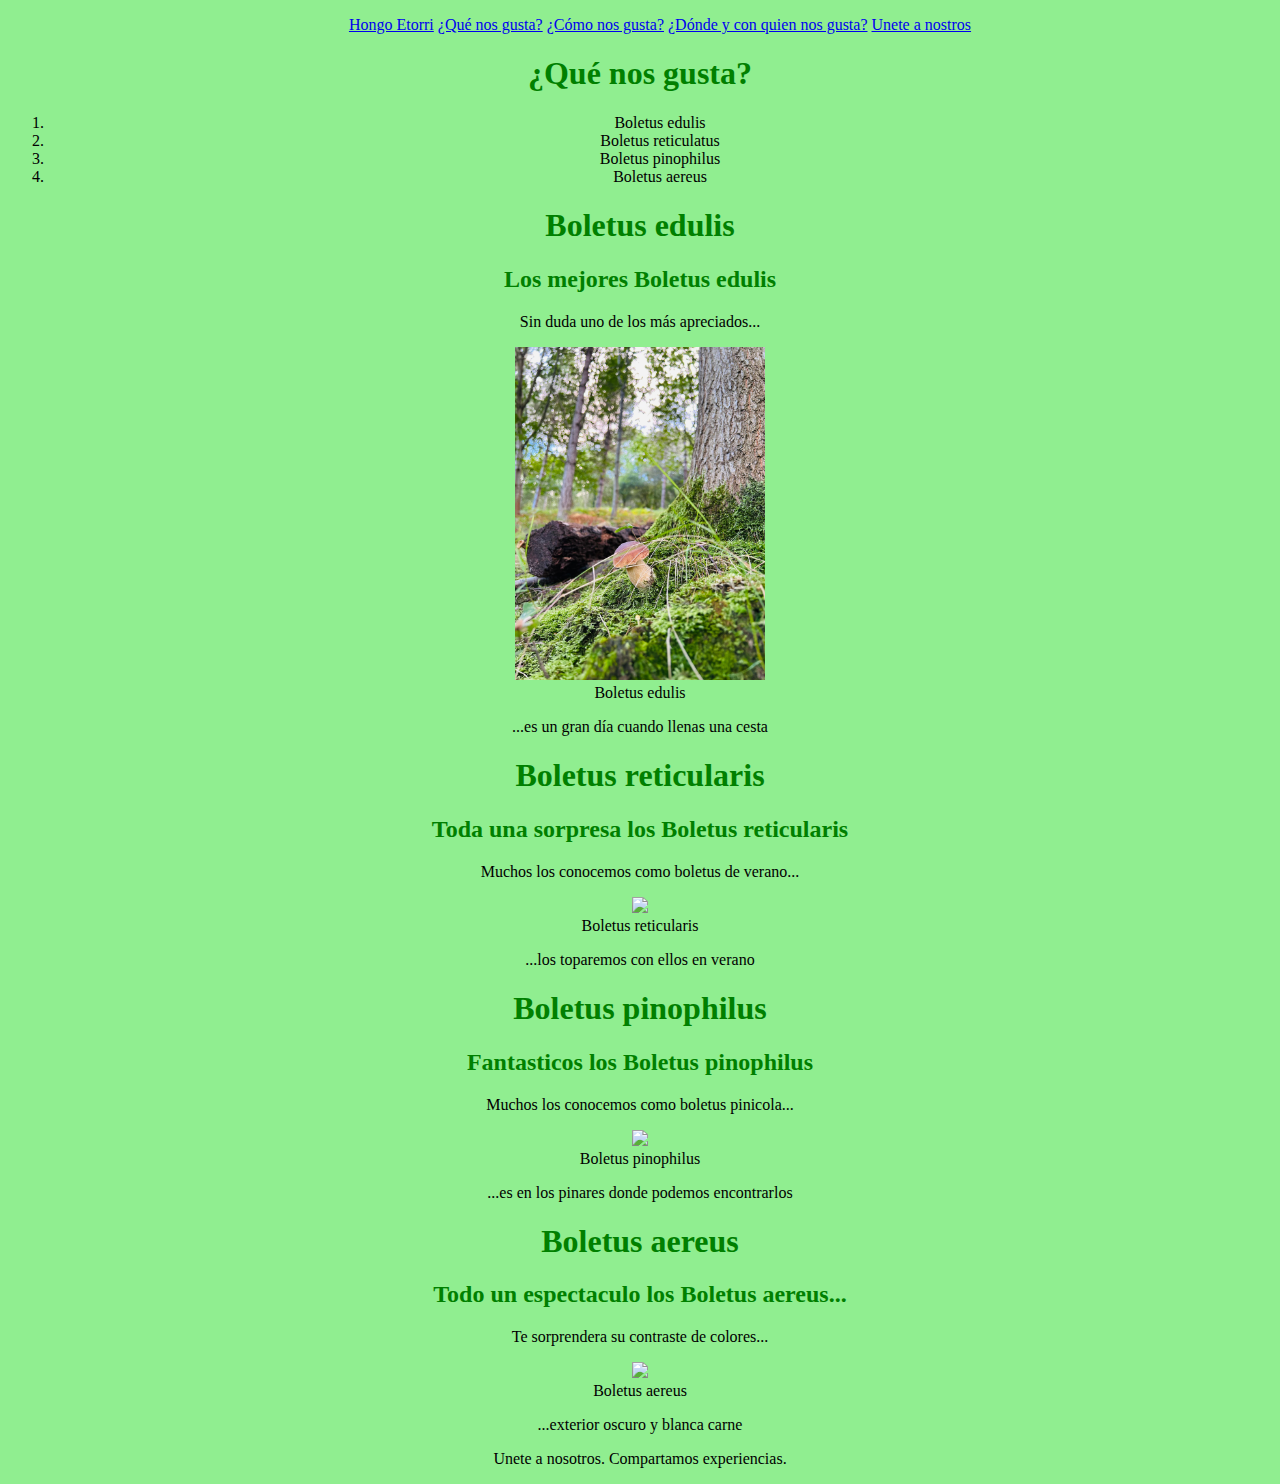
==== Pagina1.html @ 87cf8764 "Update Pagina1.html" ====
<!DOCTYPE html>
<html>
  <head>
    <meta charset="utf-8">
    <meta name="description" content="Sociedad gastronomica y cultural Hongo Etorri">
    <meta name="keywords" content="HTML5, CSS3, JavaScript">
    <title>Hongo Etorri</title>
     <link rel="stylesheet" href="https://igsantamaria.github.io/2425igsantamaria/estilos/estilos.css">
  </head>
  <body>
         <ul>
          <tr>
            <td><a href="https://igsantamaria.github.io/2425igsantamaria/index.html">Hongo Etorri</a></td>
            <td><a href="https://igsantamaria.github.io/2425igsantamaria/Pagina1.html">¿Qué nos gusta?</a></td>
            <td><a href="https://igsantamaria.github.io/2425igsantamaria/Pagina2.html">¿Cómo nos gusta?</a></td>
            <td><a href="https://igsantamaria.github.io/2425igsantamaria/Pagina3.html">¿Dónde y con quien nos gusta?</a></td>
            <td><a href="https://igsantamaria.github.io/2425igsantamaria/Pagina4.html">Unete a nostros</a></td>
          </tr>
        </ul>
     <h1>¿Qué nos gusta?</h1>
        <ol>
          <li>Boletus edulis </li>
          <li>Boletus reticulatus </li>
          <li>Boletus pinophilus</li>
          <li>Boletus aereus</li>
        </ol>
      <h1>Boletus edulis</h1>
        <h2>Los mejores Boletus edulis</h2>
        <p>Sin duda uno de los más apreciados...</p>
          <figure><img src="https://igsantamaria.github.io/2425igsantamaria/img/boletusedulis.jpg" width="250">
          <figcaption>Boletus edulis</figcaption></figure>
        <p>...es un gran día cuando llenas una cesta</p>   
      <h1>Boletus reticularis</h1>
        <h2>Toda una sorpresa los Boletus reticularis</h2>        
        <p>Muchos los conocemos como boletus de verano...</p>
          <figure><img src="https://birt2324.000webhostapp.com/imagenes/manzanas.jpg" width="250">
          <figcaption> Boletus reticularis</figcaption></figure>
            <p>...los toparemos con ellos en verano</p>
      <h1>Boletus pinophilus</h1>
        <h2>Fantasticos los Boletus pinophilus</h2>        
        <p>Muchos los conocemos como boletus pinicola...</p>
          <figure><img src="https://birt2324.000webhostapp.com/imagenes/manzanas.jpg" width="250">
          <figcaption> Boletus pinophilus</figcaption></figure>
            <p>...es en los pinares donde podemos encontrarlos</p>
      <h1>Boletus aereus</h1>
         <h2>Todo un espectaculo los Boletus aereus...</h2>
         <p>Te sorprendera su contraste de colores...</p>
          <figure><img src="https://birt2324.000webhostapp.com/imagenes/uvas.jpg" width="250">
          <figcaption> Boletus aereus</figcaption></figure>
         <p>...exterior oscuro y blanca carne</p>
       <blockquote>Unete a nosotros. Compartamos experiencias.</blockquote>  
  </body>
</html>
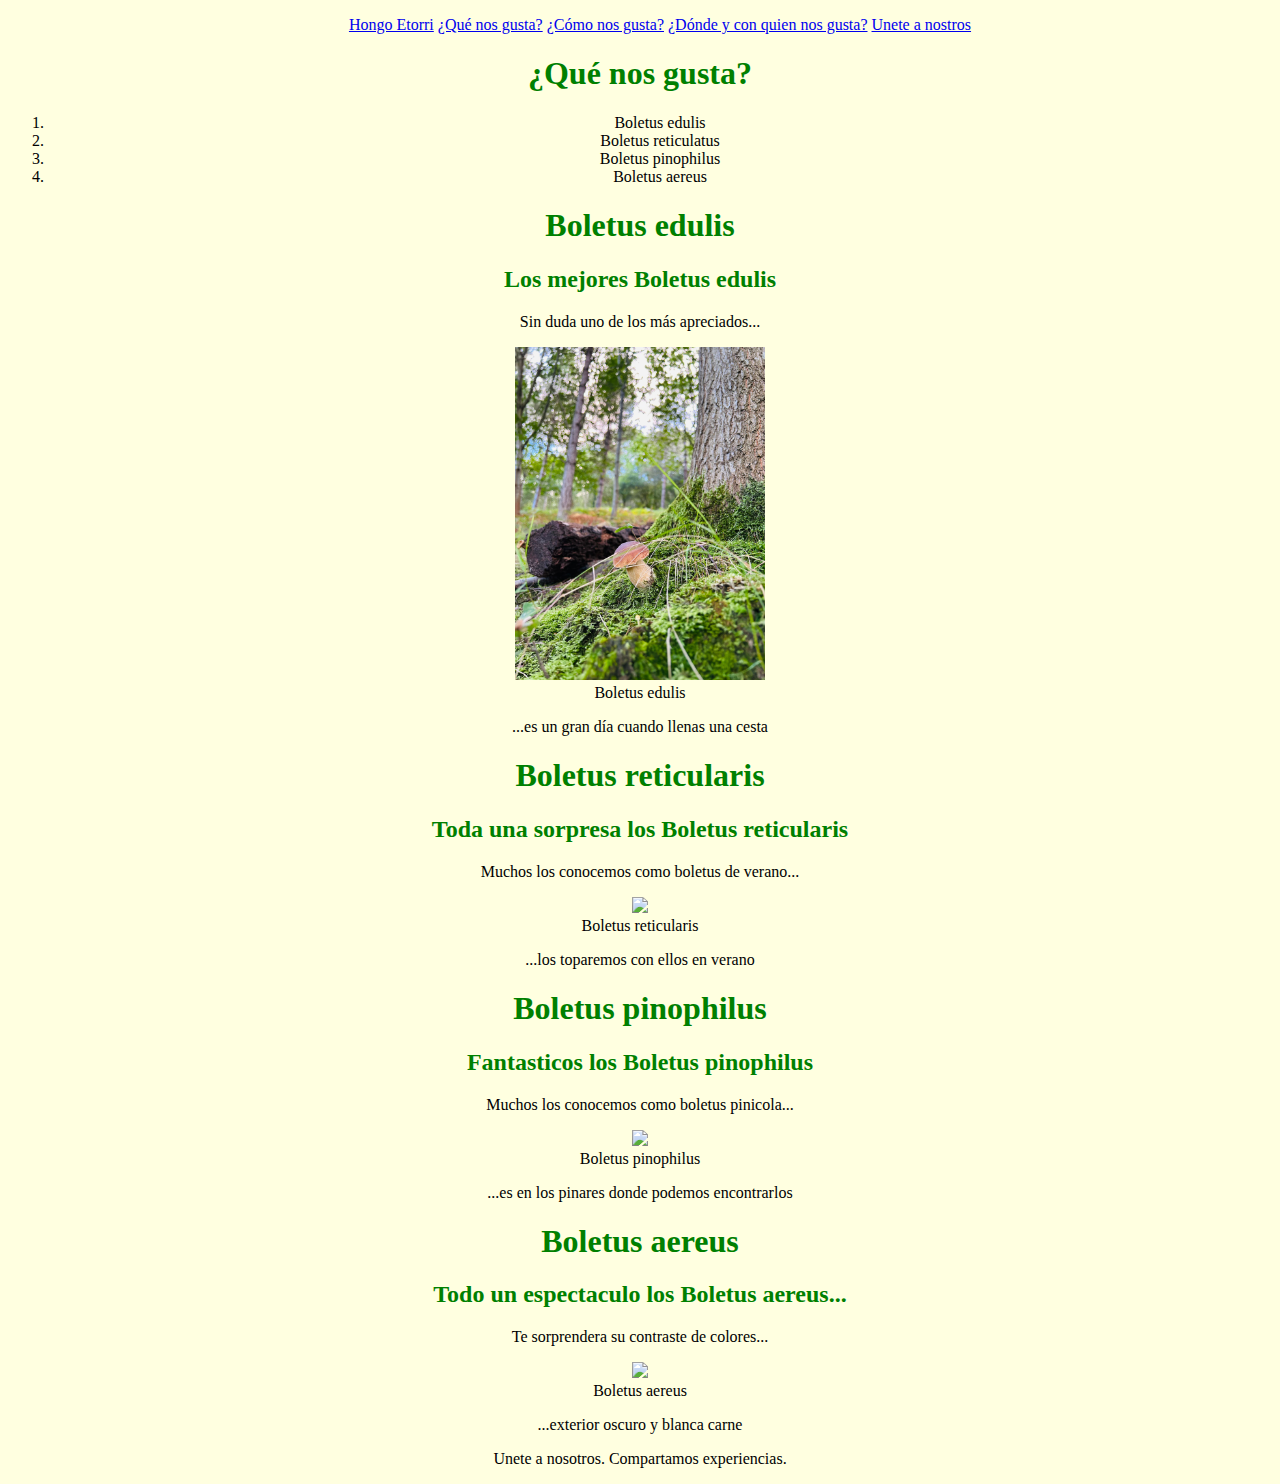
==== commit ae7253b0: "Update Pagina1.html" ====
--- a/Pagina1.html
+++ b/Pagina1.html
@@ -5,7 +5,7 @@
     <meta name="description" content="Sociedad gastronomica y cultural Hongo Etorri">
     <meta name="keywords" content="HTML5, CSS3, JavaScript">
     <title>Hongo Etorri</title>
-     <link rel="stylesheet" href="https://igsantamaria.github.io/2425igsantamaria/estilos/estilos.css">
+     <link rel="stylesheet" href="../estilos/estilos.css">
   </head>
   <body>
          <ul>
@@ -27,7 +27,7 @@
       <h1>Boletus edulis</h1>
         <h2>Los mejores Boletus edulis</h2>
         <p>Sin duda uno de los más apreciados...</p>
-          <figure><img src="https://igsantamaria.github.io/2425igsantamaria/img/boletusedulis.jpg" width="250">
+          <figure><img src="../img/boletusedulis.jpg" width="250">
           <figcaption>Boletus edulis</figcaption></figure>
         <p>...es un gran día cuando llenas una cesta</p>   
       <h1>Boletus reticularis</h1>
--- a/estilos/estilos.css
+++ b/estilos/estilos.css
@@ -0,0 +1,19 @@
+body {
+  background-color: lightyellow;
+  text-align: center;
+}
+
+h1 {
+  color: green;
+}
+
+h2 {
+  color: green;
+}
+
+p {
+  font-family: verdana;
+  front-size: 20px; 
+  align: center;
+}
+
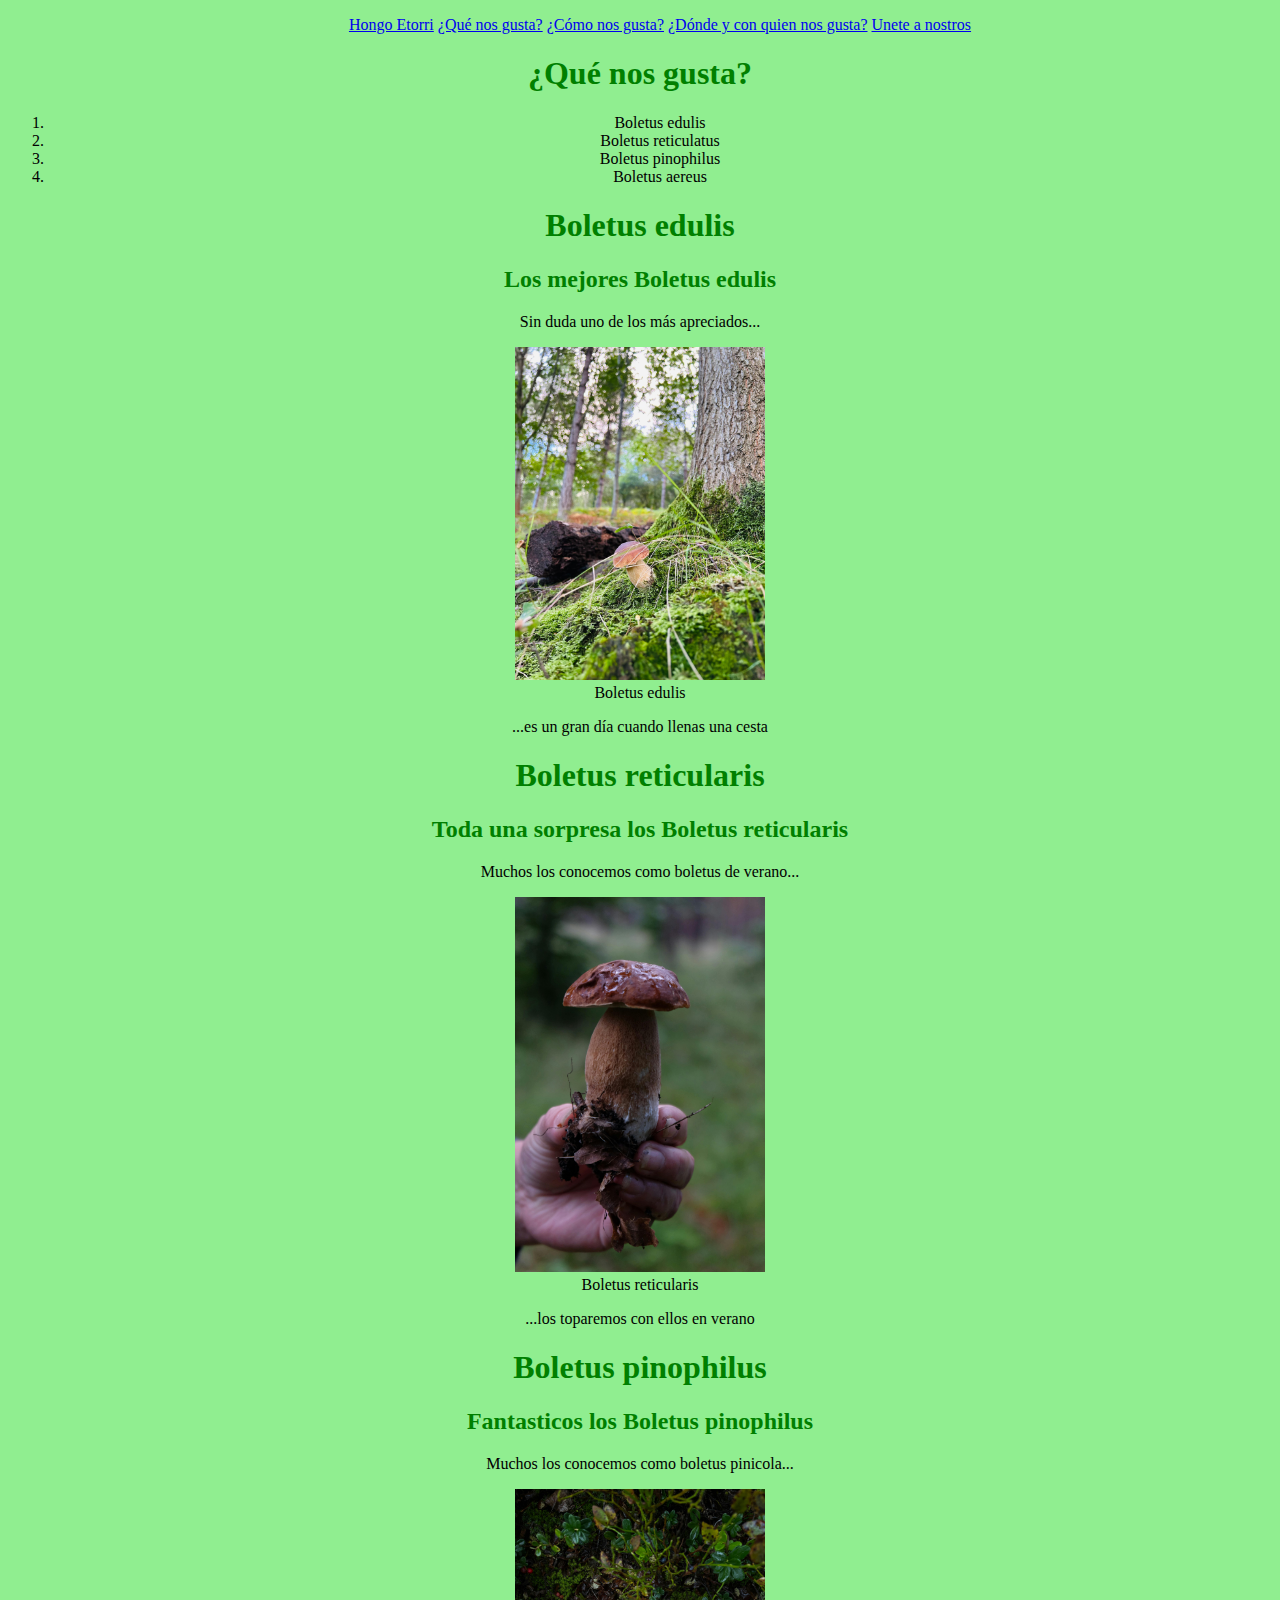
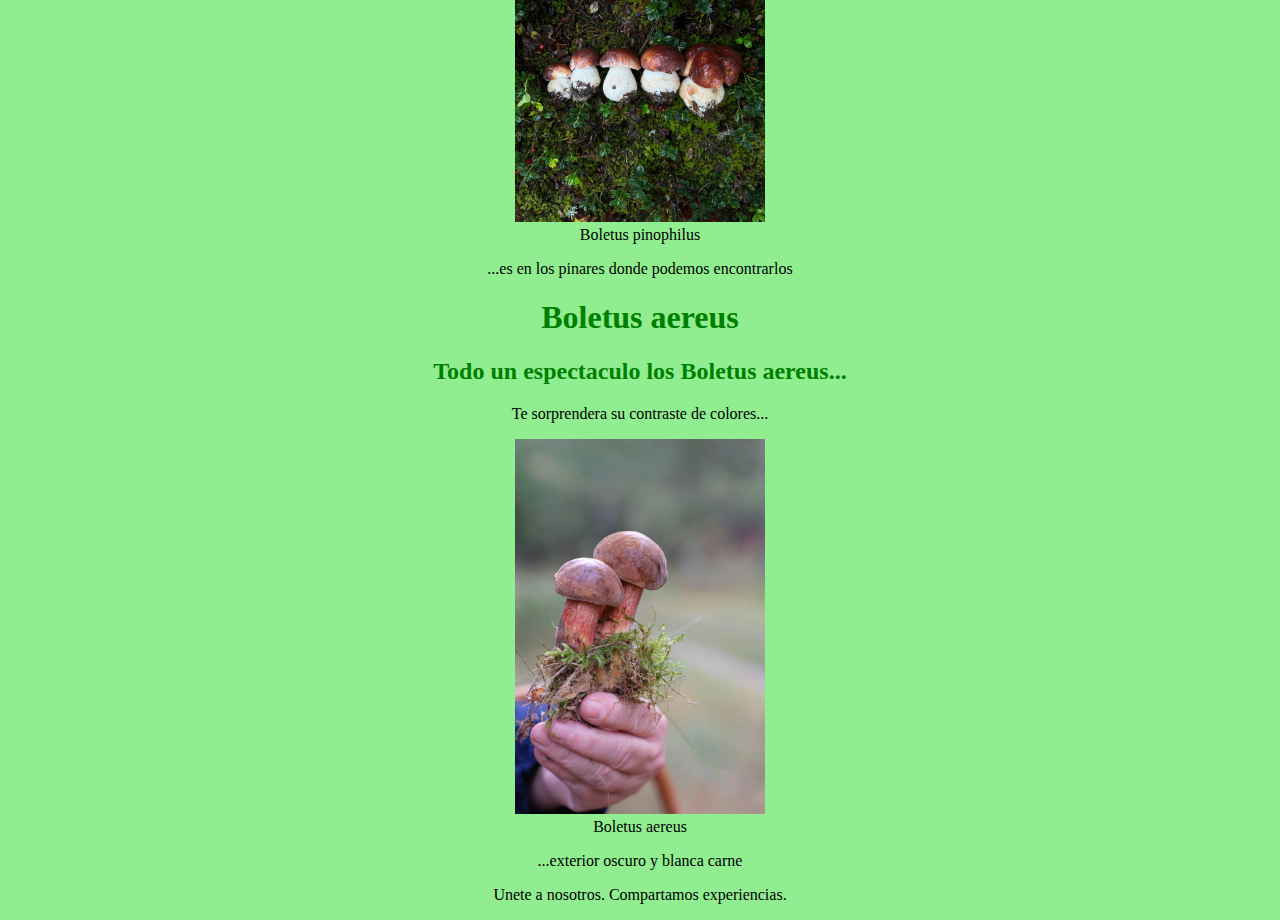
==== commit 1dd793f0: "Update Pagina1.html" ====
--- a/Pagina1.html
+++ b/Pagina1.html
@@ -5,7 +5,7 @@
     <meta name="description" content="Sociedad gastronomica y cultural Hongo Etorri">
     <meta name="keywords" content="HTML5, CSS3, JavaScript">
     <title>Hongo Etorri</title>
-     <link rel="stylesheet" href="../estilos/estilos.css">
+     <link rel="stylesheet" href="./estilos/estilos.css">
   </head>
   <body>
          <ul>
@@ -27,25 +27,25 @@
       <h1>Boletus edulis</h1>
         <h2>Los mejores Boletus edulis</h2>
         <p>Sin duda uno de los más apreciados...</p>
-          <figure><img src="../img/boletusedulis.jpg" width="250">
+          <figure><img src="./img/boletusedulis.jpg" width="250">
           <figcaption>Boletus edulis</figcaption></figure>
         <p>...es un gran día cuando llenas una cesta</p>   
       <h1>Boletus reticularis</h1>
         <h2>Toda una sorpresa los Boletus reticularis</h2>        
         <p>Muchos los conocemos como boletus de verano...</p>
-          <figure><img src="https://birt2324.000webhostapp.com/imagenes/manzanas.jpg" width="250">
+          <figure><img src="./img/b13.jpg" width="250">
           <figcaption> Boletus reticularis</figcaption></figure>
             <p>...los toparemos con ellos en verano</p>
       <h1>Boletus pinophilus</h1>
         <h2>Fantasticos los Boletus pinophilus</h2>        
         <p>Muchos los conocemos como boletus pinicola...</p>
-          <figure><img src="https://birt2324.000webhostapp.com/imagenes/manzanas.jpg" width="250">
+          <figure><img src="./img/b6.jpg" width="250">
           <figcaption> Boletus pinophilus</figcaption></figure>
             <p>...es en los pinares donde podemos encontrarlos</p>
       <h1>Boletus aereus</h1>
          <h2>Todo un espectaculo los Boletus aereus...</h2>
          <p>Te sorprendera su contraste de colores...</p>
-          <figure><img src="https://birt2324.000webhostapp.com/imagenes/uvas.jpg" width="250">
+          <figure><img src="./img/b14.jpg" width="250">
           <figcaption> Boletus aereus</figcaption></figure>
          <p>...exterior oscuro y blanca carne</p>
        <blockquote>Unete a nosotros. Compartamos experiencias.</blockquote>  
--- a/estilos/estilos.css
+++ b/estilos/estilos.css
@@ -1,5 +1,5 @@
 body {
-  background-color: lightyellow;
+  background-color: lightgreen;
   text-align: center;
 }
 
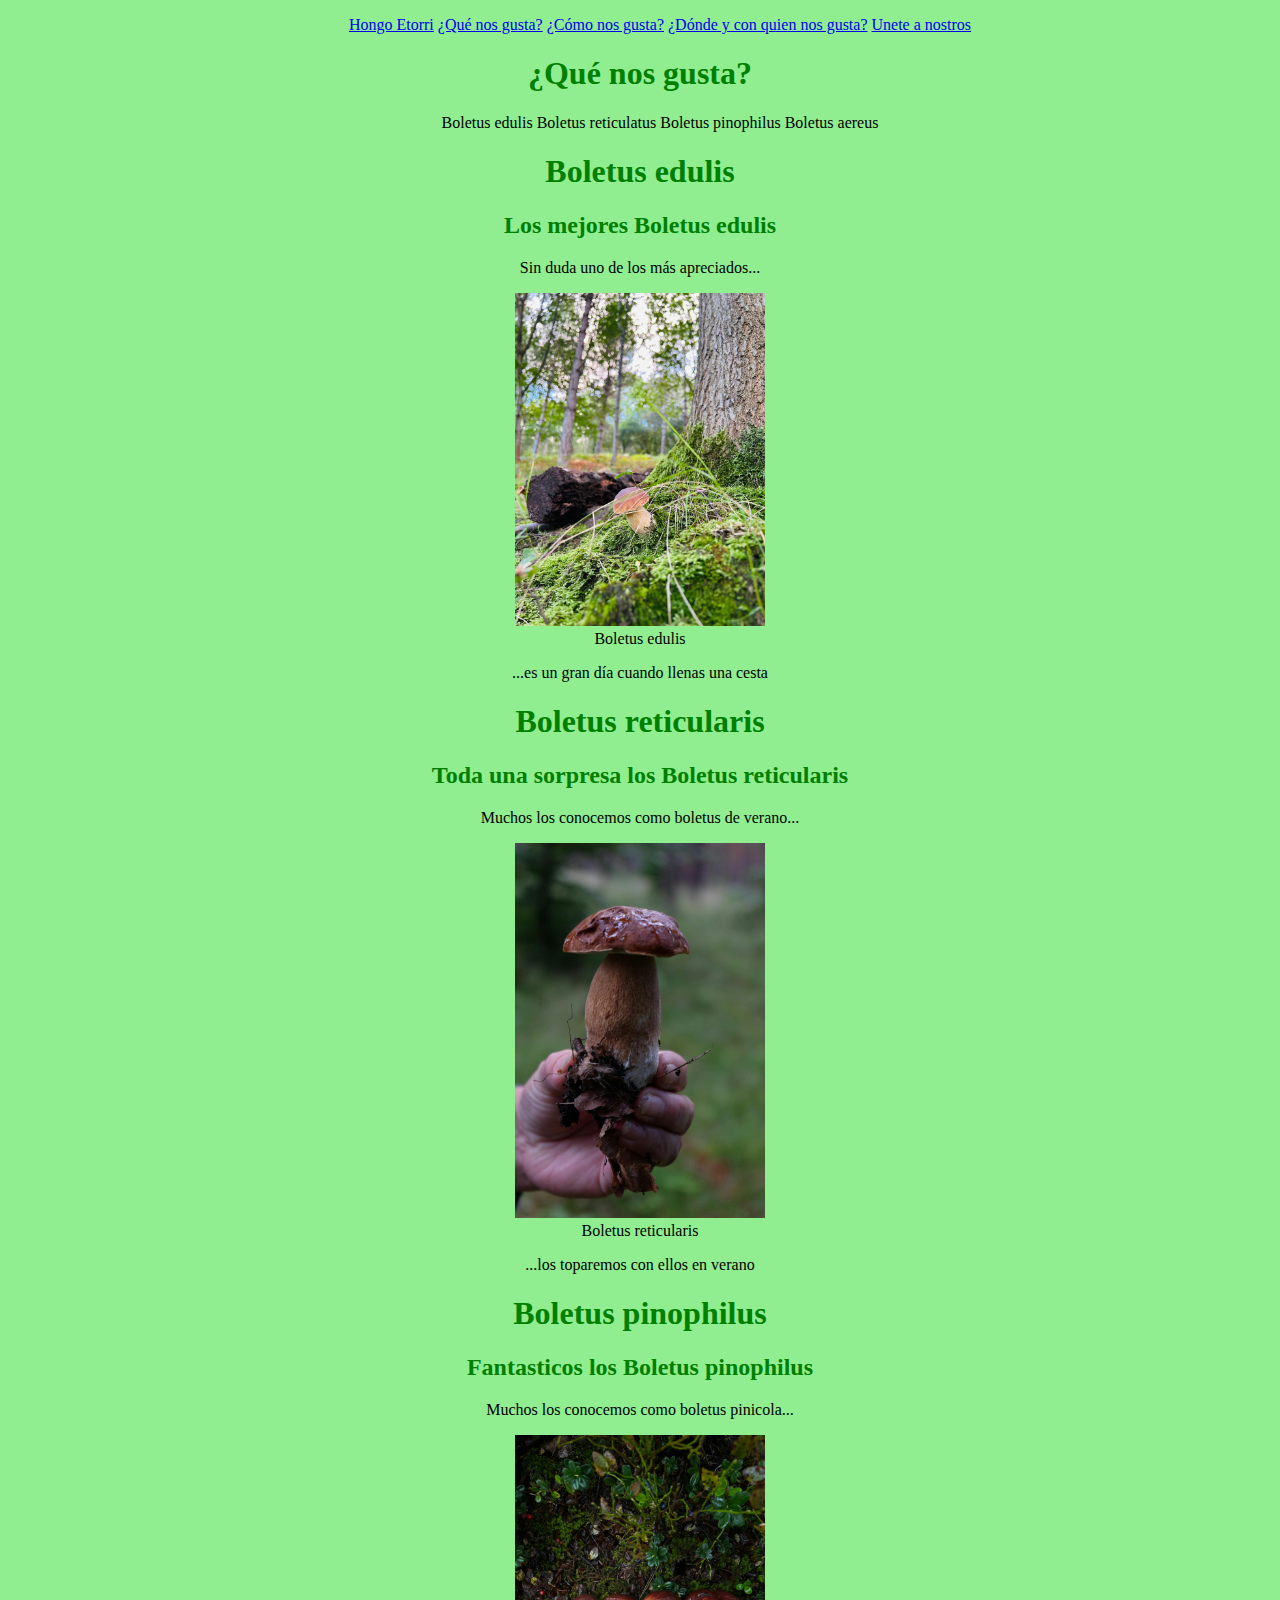
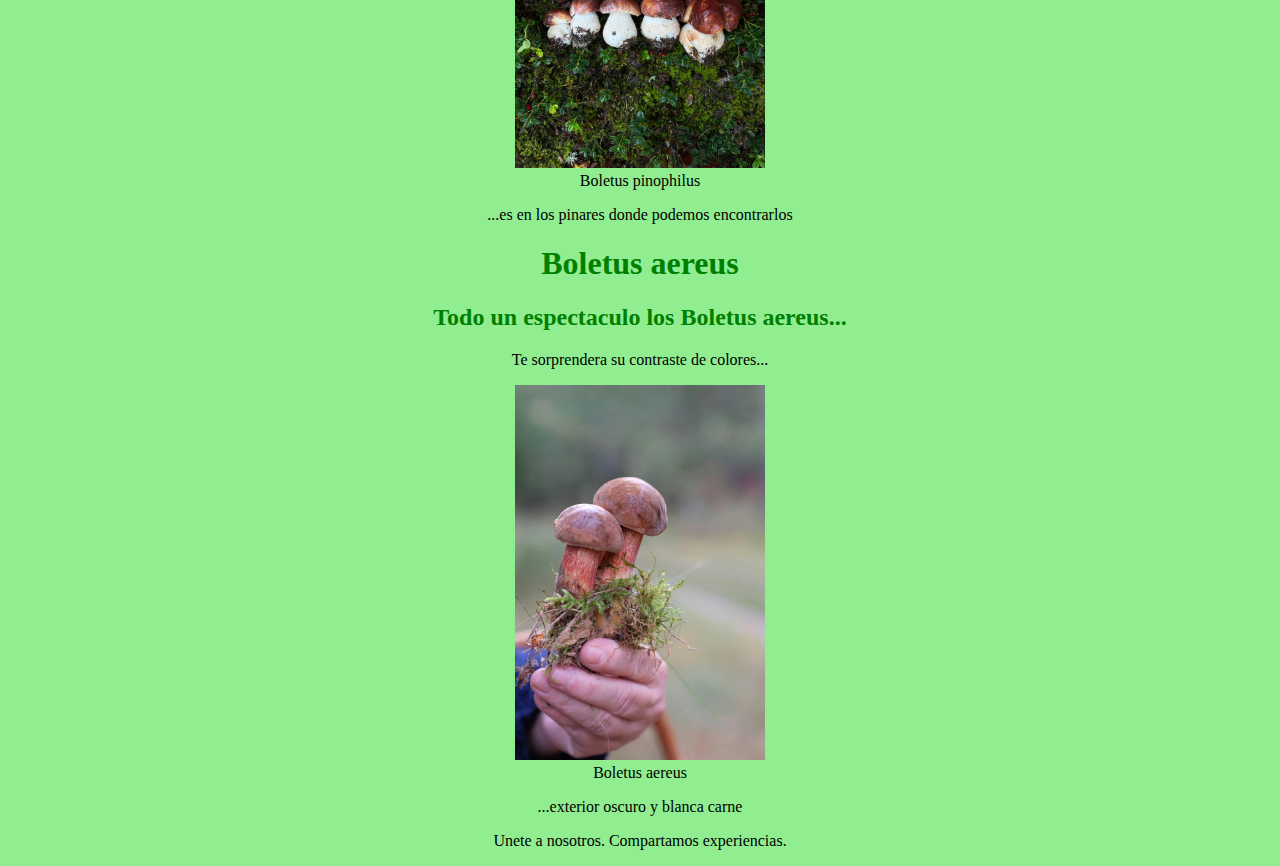
==== commit e966f782: "Update Pagina1.html" ====
--- a/Pagina1.html
+++ b/Pagina1.html
@@ -18,11 +18,11 @@
           </tr>
         </ul>
      <h1>¿Qué nos gusta?</h1>
-        <ol>
-          <li>Boletus edulis </li>
-          <li>Boletus reticulatus </li>
-          <li>Boletus pinophilus</li>
-          <li>Boletus aereus</li>
+        <ol align="center">
+          <td>Boletus edulis </td>
+          <td>Boletus reticulatus </td>
+          <td>Boletus pinophilus</td>
+          <td>Boletus aereus</td>
         </ol>
       <h1>Boletus edulis</h1>
         <h2>Los mejores Boletus edulis</h2>
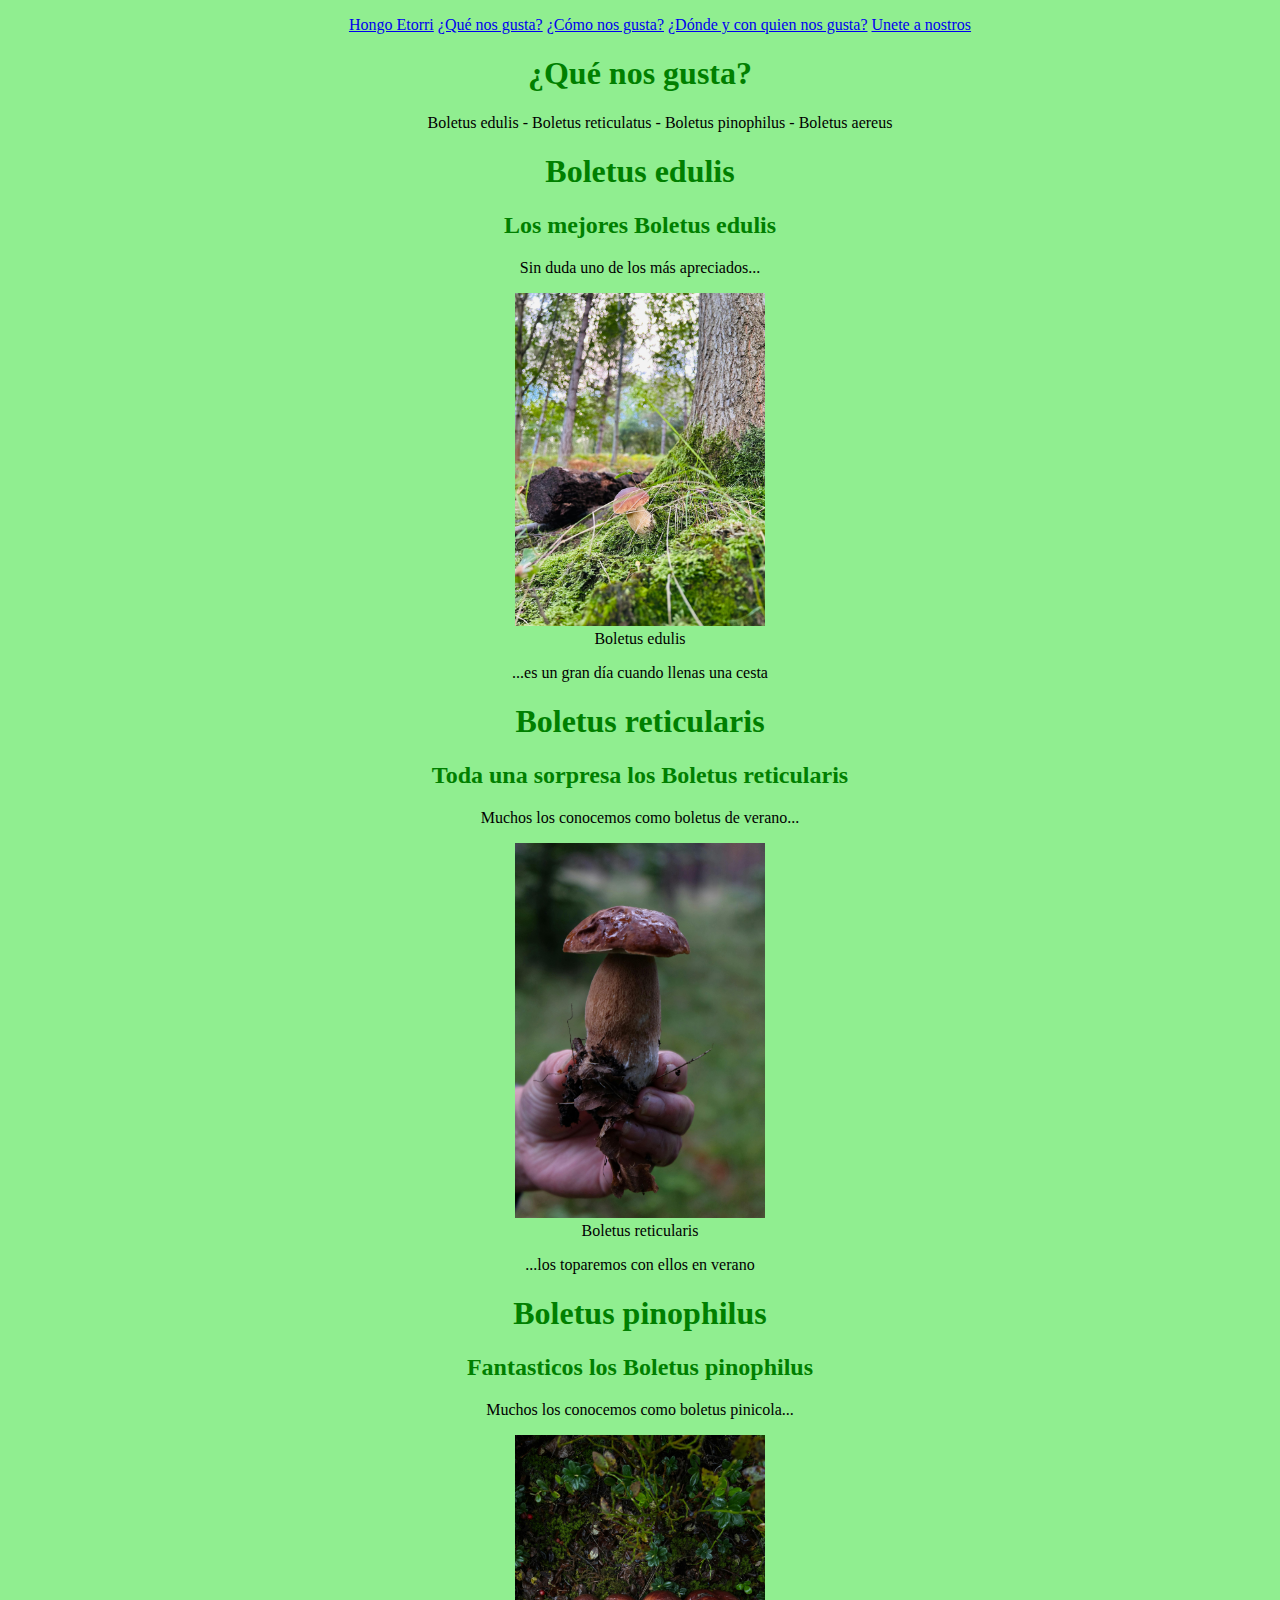
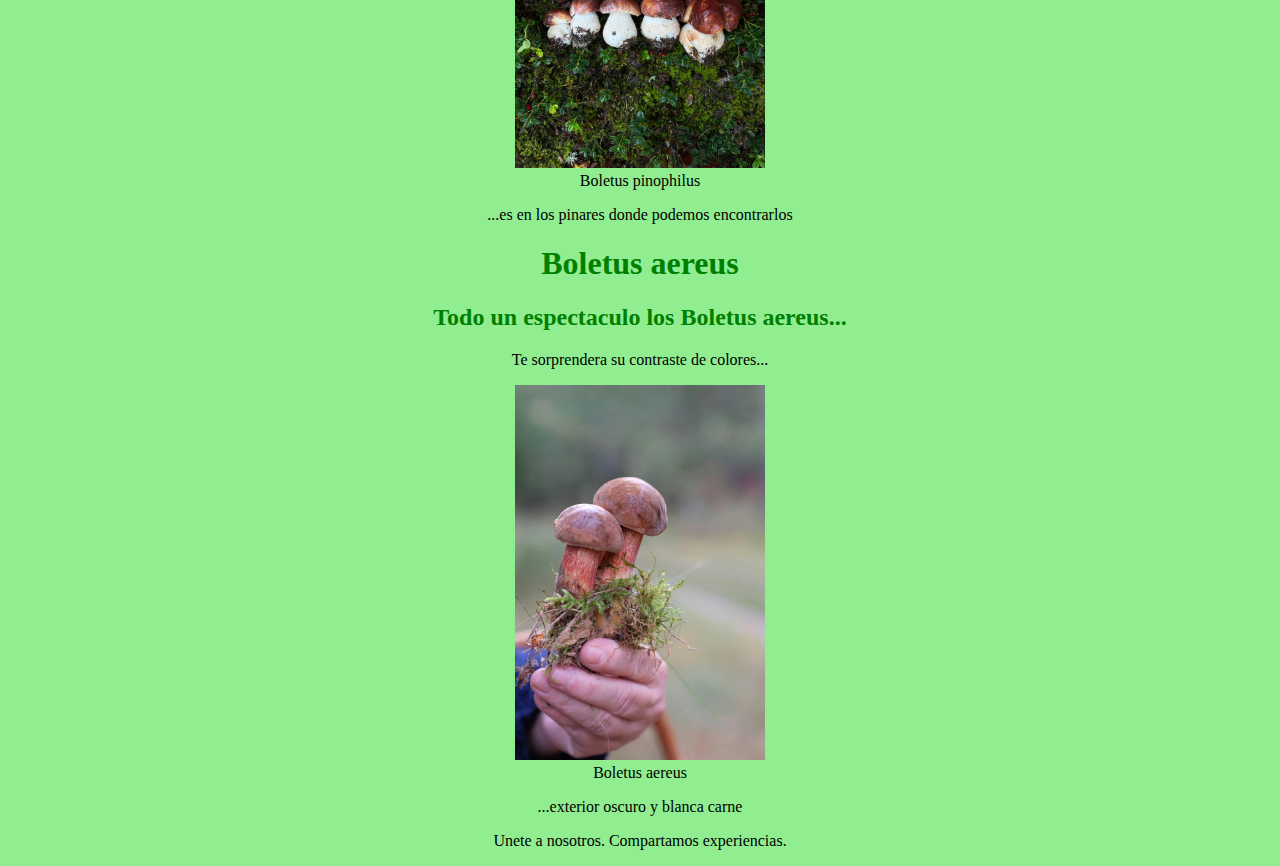
==== commit 5103d801: "Update Pagina1.html" ====
--- a/Pagina1.html
+++ b/Pagina1.html
@@ -19,9 +19,9 @@
         </ul>
      <h1>¿Qué nos gusta?</h1>
         <ol align="center">
-          <td>Boletus edulis </td>
-          <td>Boletus reticulatus </td>
-          <td>Boletus pinophilus</td>
+          <td>Boletus edulis  - </td>
+          <td>Boletus reticulatus  - </td>
+          <td>Boletus pinophilus  - </td>
           <td>Boletus aereus</td>
         </ol>
       <h1>Boletus edulis</h1>
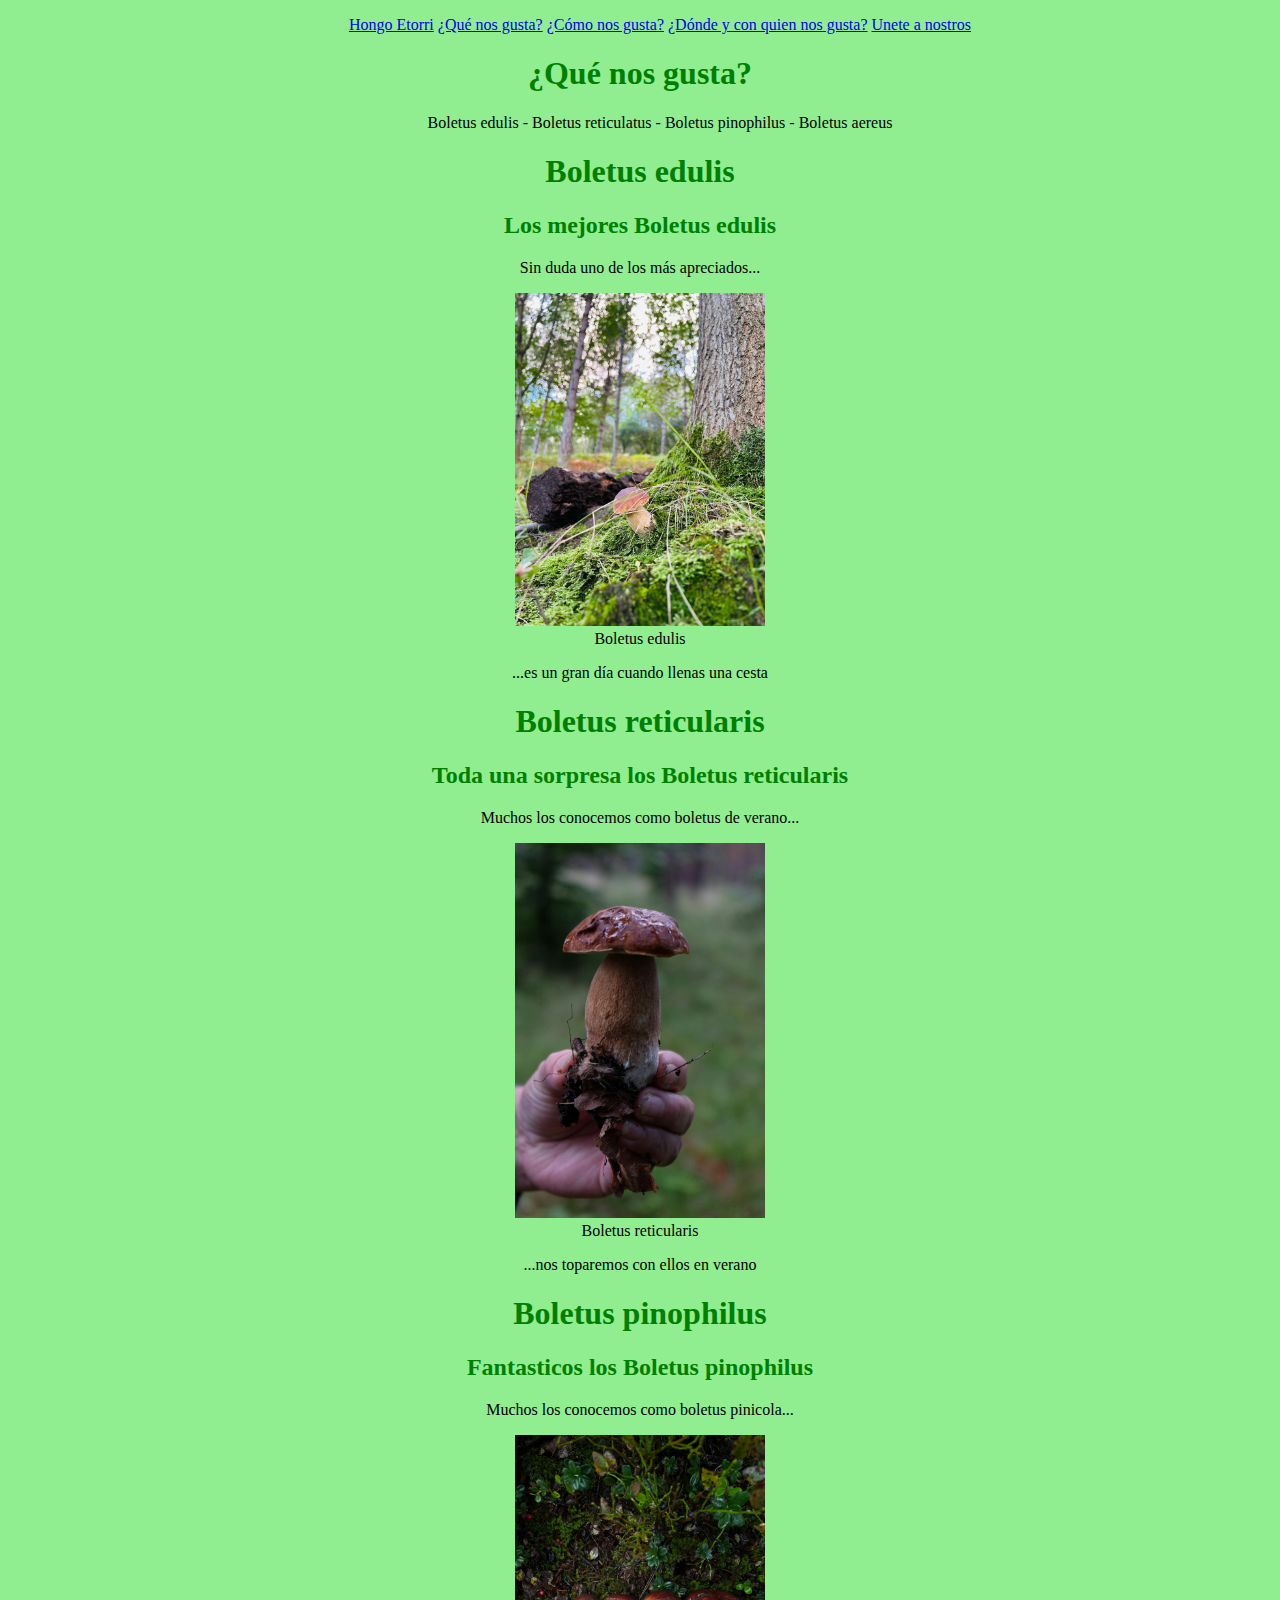
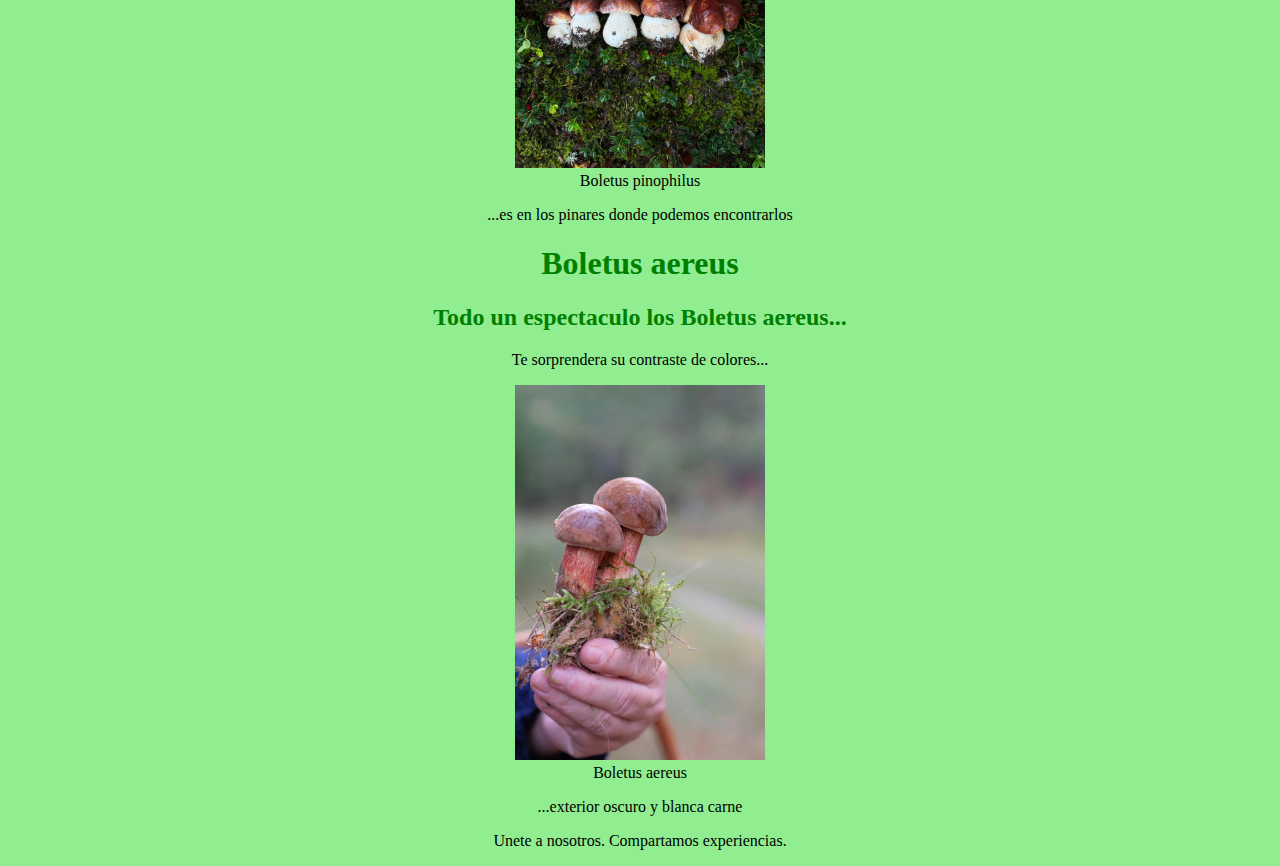
==== commit be691efc: "Update Pagina1.html" ====
--- a/Pagina1.html
+++ b/Pagina1.html
@@ -35,7 +35,7 @@
         <p>Muchos los conocemos como boletus de verano...</p>
           <figure><img src="./img/b13.jpg" width="250">
           <figcaption> Boletus reticularis</figcaption></figure>
-            <p>...los toparemos con ellos en verano</p>
+            <p>...nos toparemos con ellos en verano</p>
       <h1>Boletus pinophilus</h1>
         <h2>Fantasticos los Boletus pinophilus</h2>        
         <p>Muchos los conocemos como boletus pinicola...</p>
